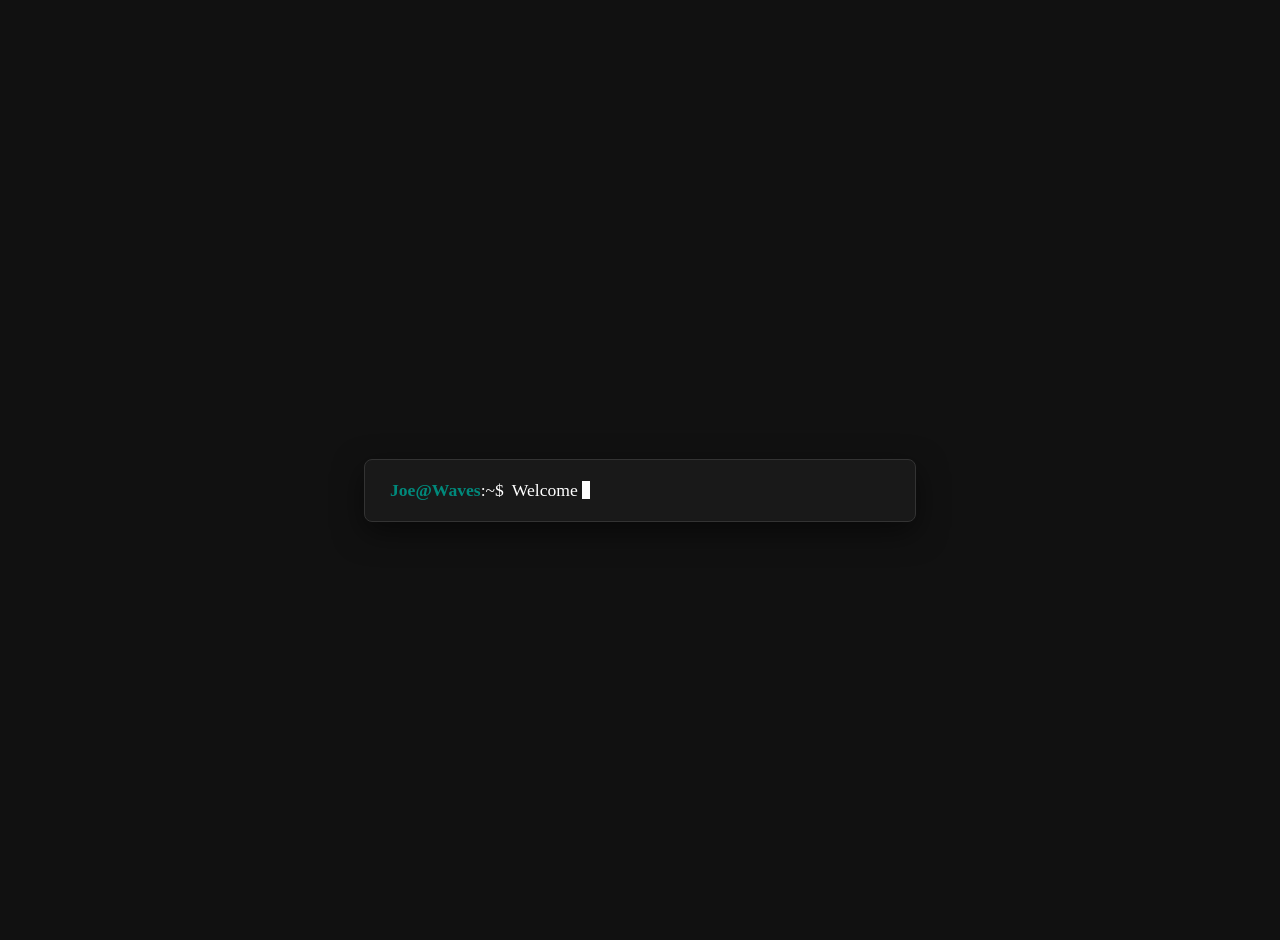
==== index.html @ d07b7d1a "Add files via upload" ====
<!DOCTYPE html>
<html lang="en">
<head>
    <meta charset="UTF-8">
    <title>JoeWaves</title>
    <link rel="icon" type="image/png" href="/assets/waves.png">
    <link rel="stylesheet" href="style.css"> <meta name="viewport" content="width=device-width, initial-scale=1.0">
</head>
<body>

    <div class="terminal">
        <div class="prompt-line">
            <span class="user-name">Joe@Waves</span><span style="color: #fff; margin-right: 8px;">:~$</span>
            <span class="typed-text" id="typed"></span><span class="cursor"></span>
        </div>
    </div>

    <script>
const textToType = "Welcome to JoeWaves";
const typedContainer = document.getElementById("typed");
let index = 0;

function typeWriter() {
    if (index < textToType.length) {
        typedContainer.textContent += textToType.charAt(index);
        index++;
        setTimeout(typeWriter, Math.random() * 80 + 50);
    } else {
        setTimeout(() => {
            window.location.href = "beta.html";
        }, 1500);
    }
}
setTimeout(typeWriter, 500);
    </script>
</body>
</html>
---- style.css ----
:root{
    --bg: #111;
    --text:#ffffff;
    --accent:#00897b;
    --content-width:700px;
    --viewport-padding:clamp(16px,4vw,50px);
    --preview-center-offset:clamp(140px,18vw,320px);
    --preview-width:clamp(220px,24vw,360px);
}

.terminal {
    background: #191919;
    border: 1px solid #333;
    border-radius: 8px;
    padding: 20px 25px;
    width: 100%;
    max-width: 500px;
    box-shadow: 0 10px 30px rgba(0, 0, 0, 0.5);
}

.prompt-line {
    display: flex;
    align-items: center;
    font-size: 1.1rem;
}

.user-name {
    color: var(--accent);
    font-weight: bold;
}

.typed-text {
    color: var(--text);
}

.cursor {
    display: inline-block;
    width: 8px;
    height: 18px;
    background: var(--text);
    margin-left: 4px;
    animation: blink 1s infinite;
}

@keyframes blink {
    0%, 50% { opacity: 1; }
    51%, 100% { opacity: 0; }
}

h1 {
    color: var(--accent);
    font-family: 'Lora', serif;
    margin-left: 19px;
}

body {
    background: var(--bg);
    min-height: 100vh;
    margin: 0;
    display: flex;
    justify-content: center;
    align-items: center;
}

.Socials {
    display: flex;
    flex-direction: column;
    gap: 15px;
    font-family: 'Libertinus Serif', serif;
}

.Socials a {
    position: relative;
    text-align: center;
    padding: 15px 50px;
    background: #1c1b1b;
    color: #ffffff;
    text-decoration: none;
    border-radius: 10px;
    opacity: 0;
    transform: translateY(15px);
    transition: opacity 0.4s ease, transform 0.4s ease, background 0.2s ease, border-color 0.2s ease;
}

.Socials a.show {
    opacity: 1;
    transform: translateY(0);
}

.Socials a::after {
    content: "";
    position: absolute;
    width: 0;
    height: 2px;
    bottom: -5px;
    left: 0;
    background: var(--accent);
    transition: width 0.3s ease;
}

.Socials a:hover::after {
    width: 100%;
}

.gallery-item img {
    width: 100%;
    max-width: 250px;
    height: auto;
}

.gallery {
    display: flex;
    flex-wrap: wrap;
    gap: 15px;
}

body {
    display: flex;
    flex-direction: column;
    align-items: center;
    padding-top: 40px;
}

.flipbook {
    position: relative;
    width: 900px;
    height: 680px;
    margin-top: 40px;
    perspective: 1200px;
}

.flipbook img {
    position: absolute;
    top: 0;
    left: 0;
    width: 100%;
    height: 100%;
    object-fit: cover;
    border-radius: 6px;
    box-shadow: 0 10px 30px rgba(0, 0, 0, 0.5);
    opacity: 0;
    transform-origin: left center;
    animation: flip 12s infinite;
}

.flipbook img:nth-child(1) { animation-delay: 0s; }
.flipbook img:nth-child(2) { animation-delay: -3s; }
.flipbook img:nth-child(3) { animation-delay: -6s; }
.flipbook img:nth-child(4) { animation-delay: -9s; }

@keyframes flip {
    0%   { opacity: 1; transform: rotateY(0deg); }
    20%  { opacity: 1; transform: rotateY(0deg); }
    30%  { opacity: 0; transform: rotateY(-110deg); }
    100% { opacity: 0; transform: rotateY(-110deg); }
}
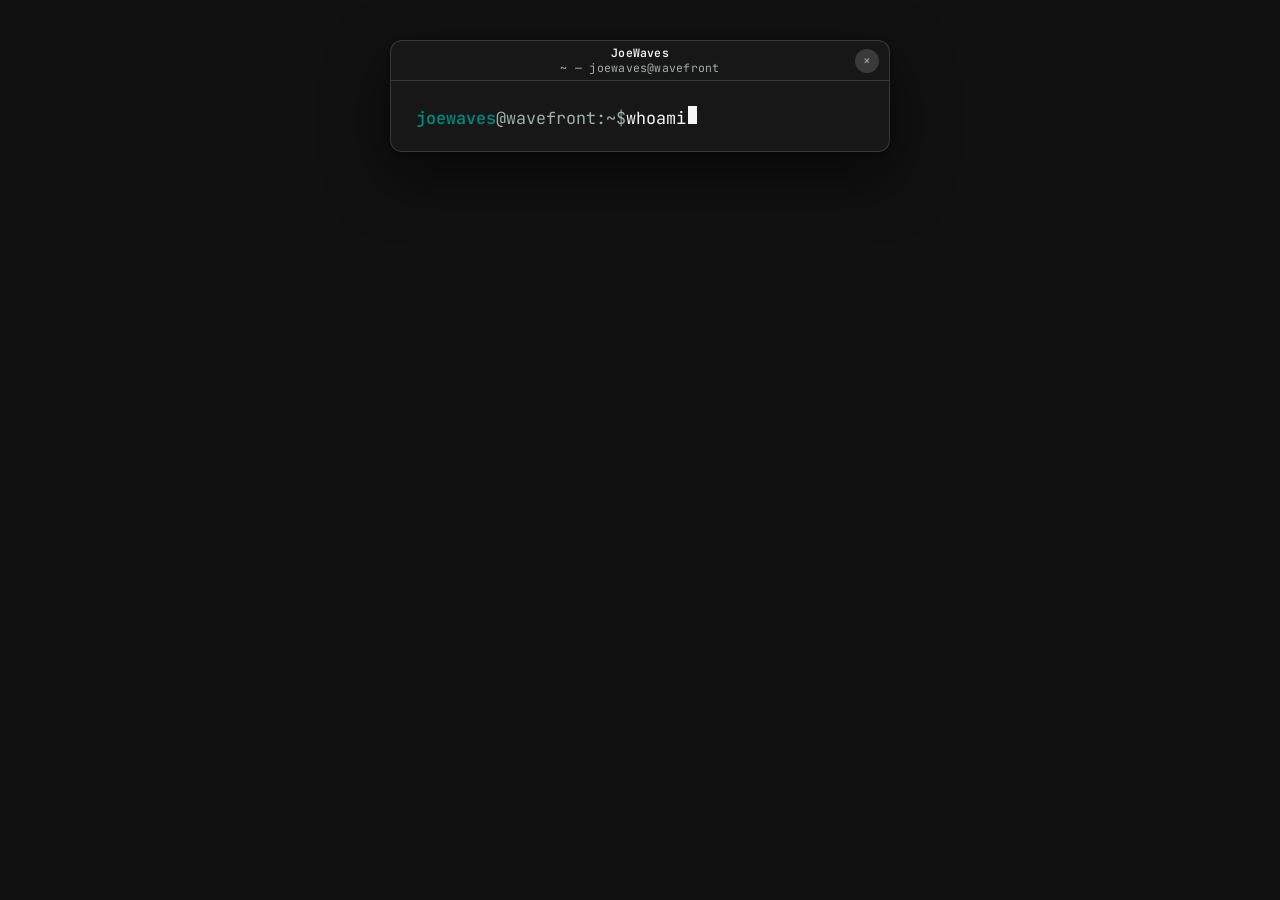
==== commit cd4b3515: "a" ====
--- a/index.html
+++ b/index.html
@@ -4,34 +4,75 @@
     <meta charset="UTF-8">
     <title>JoeWaves</title>
     <link rel="icon" type="image/png" href="/assets/waves.png">
-    <link rel="stylesheet" href="style.css"> <meta name="viewport" content="width=device-width, initial-scale=1.0">
+    <link rel="stylesheet" href="style.css">
+    <meta name="viewport" content="width=device-width, initial-scale=1.0">
+    <link rel="preconnect" href="https://fonts.googleapis.com">
+    <link rel="preconnect" href="https://fonts.gstatic.com" crossorigin>
+    <link href="https://fonts.googleapis.com/css2?family=JetBrains+Mono:wght@400;600&display=swap" rel="stylesheet">
 </head>
 <body>
 
     <div class="terminal">
-        <div class="prompt-line">
-            <span class="user-name">Joe@Waves</span><span style="color: #fff; margin-right: 8px;">:~$</span>
-            <span class="typed-text" id="typed"></span><span class="cursor"></span>
+        <div class="terminal-bar">
+            <div class="bar-title" aria-hidden="true">
+                <strong>JoeWaves</strong>
+                <span class="stacked-filename">~ — joewaves@wavefront</span>
+            </div>
+            <button class="close-btn" type="button" aria-label="Close window — go to homepage">×</button>
+        </div>
+        <div class="terminal-view">
+            <div class="prompt-line">
+                <span class="prompt-path"><span class="user-name">joewaves</span>@wavefront:~$</span>
+                <span class="typed-text" id="typed"></span><span class="cursor" id="cursor"></span>
+            </div>
+            <div class="output-line" id="output" hidden><strong>joewaves</strong></div>
         </div>
     </div>
 
     <script>
-const textToType = "Welcome to JoeWaves";
-const typedContainer = document.getElementById("typed");
-let index = 0;
+let navigating = false;
+function goToBeta() {
+    if (navigating) return;
+    navigating = true;
+    window.location.href = "beta.html";
+}
 
-function typeWriter() {
-    if (index < textToType.length) {
-        typedContainer.textContent += textToType.charAt(index);
-        index++;
-        setTimeout(typeWriter, Math.random() * 80 + 50);
-    } else {
-        setTimeout(() => {
-            window.location.href = "beta.html";
-        }, 1500);
+document.querySelector(".close-btn").addEventListener("click", (e) => {
+    e.stopPropagation();
+    goToBeta();
+});
+
+document.body.addEventListener("click", goToBeta);
+
+const typedEl = document.getElementById("typed");
+const outputEl = document.getElementById("output");
+const cursorEl = document.getElementById("cursor");
+const command = "whoami";
+const reducedMotion = window.matchMedia("(prefers-reduced-motion: reduce)").matches;
+
+function showAnswer() {
+    cursorEl.remove();
+    outputEl.hidden = false;
+    setTimeout(goToBeta, 1500);
+}
+
+if (reducedMotion) {
+    // No typewriter: show the finished command and answer immediately
+    typedEl.textContent = command;
+    showAnswer();
+} else {
+    let index = 0;
+    function typeCommand() {
+        if (index < command.length) {
+            typedEl.textContent += command.charAt(index);
+            index++;
+            setTimeout(typeCommand, Math.random() * 80 + 50);
+        } else {
+            setTimeout(showAnswer, 400);
+        }
     }
+    setTimeout(typeCommand, 500);
 }
-setTimeout(typeWriter, 500);
     </script>
 </body>
 </html>
--- a/style.css
+++ b/style.css
@@ -1,45 +1,243 @@
- :root{
+:root {
+    /* Foundations */
     --bg: #111;
-    --text:#ffffff;
-    --accent:#00897b;
-    --content-width:700px;
-    --viewport-padding:clamp(16px,4vw,50px);
-    --preview-center-offset:clamp(140px,18vw,320px);
-    --preview-width:clamp(220px,24vw,360px);
-}
-
+    --text: #f4f6f5;                       /* off-white ink — softer than pure #fff */
+    --dim: #9fb0aa;                        /* secondary output, dim green-grey */
+    --accent: #00897b;
+    --content-width: 700px;
+    --viewport-padding: clamp(16px, 4vw, 50px);
+    --preview-center-offset: clamp(140px, 18vw, 320px);
+    --preview-width: clamp(220px, 24vw, 360px);
+
+    /* Two-voice type system:
+       mono = the machine (Ghostty's bundled JetBrains Mono), serif = the human */
+    --font-mono: "JetBrains Mono", ui-monospace, "SF Mono", "Cascadia Code", Consolas, monospace;
+    --font-serif: "Libertinus Serif", Georgia, serif;
+
+    /* Material tokens — the "glass" recipes, defined once */
+    --surface: #1c1b1b;                    /* opaque fallback (reduced transparency) */
+    --surface-glass: rgba(38, 37, 37, 0.6);
+    --terminal-glass: rgba(30, 30, 30, 0.55);
+    --stroke-hairline: rgba(255, 255, 255, 0.14);
+    --stroke-edge: rgba(255, 255, 255, 0.28);
+    --blur: 24px;
+    --ease-out: cubic-bezier(0.22, 0.61, 0.36, 1);
+}
+
+*,
+*::before,
+*::after {
+    box-sizing: border-box;
+}
+
+html {
+    -webkit-text-size-adjust: 100%;
+    text-size-adjust: 100%;
+}
+
+body {
+    background: var(--bg);
+    color: var(--text);
+    min-height: 100vh;
+    margin: 0;
+    padding: 40px var(--viewport-padding) 64px;
+
+    /* Serif body: slightly more leading */
+    font: 400 100%/1.6 var(--font-serif);
+
+    display: flex;
+    flex-direction: column;
+    align-items: center;
+}
+
+/* Optical sizing per scale — tracking is size-specific, never one value */
+h1 {
+    color: var(--accent);
+    font-family: var(--font-serif);
+    font-weight: 700;
+    font-size: clamp(2.5rem, 6vw, 4rem);   /* scales with viewport instead of fixed 5rem */
+    letter-spacing: -0.02em;               /* negative tracking as display type grows */
+    line-height: 1.05;
+    margin: 0 0 16px;
+    text-align: center;
+    text-wrap: balance;
+}
+
+p, a {
+    letter-spacing: 0.01em;                /* small text: slight positive tracking */
+}
+
+::selection {
+    background: var(--accent);
+    color: #fff;
+}
+
+:focus-visible {
+    outline: 2px solid var(--accent);
+    outline-offset: 3px;
+    border-radius: 4px;
+}
+
+/* ======= Landing terminal (index.html) — Ghostty on Linux ======= */
+
+/* One fictional window: headerbar + view form one glass card */
 .terminal {
-    background: #191919;
-    border: 1px solid #333;
-    border-radius: 8px;
-    padding: 20px 25px;
+    position: relative;
+    overflow: hidden;
+    background: var(--terminal-glass);
+    -webkit-backdrop-filter: blur(var(--blur)) saturate(160%);
+    backdrop-filter: blur(var(--blur)) saturate(160%);
+    border: 1px solid var(--stroke-hairline);
+    border-radius: 12px;
     width: 100%;
     max-width: 500px;
-    box-shadow: 0 10px 30px rgba(0, 0, 0, 0.5);
-}
-
+    box-shadow: 0 24px 60px rgba(0, 0, 0, 0.55), 0 2px 8px rgba(0, 0, 0, 0.35);
+}
+
+/* GTK/libadwaita headerbar: flat, single close button on the RIGHT,
+   underline hairline — no macOS traffic lights */
+.terminal-bar {
+    position: relative;
+    display: flex;
+    align-items: center;
+    justify-content: flex-end;             /* close button right-aligned, GTK-style */
+    height: 40px;
+    padding: 0 10px;
+    border-bottom: 1px solid var(--stroke-hairline);
+    font-family: var(--font-mono);
+}
+
+/* GNOME-style stacked title: filename over window role, centered */
+.terminal-bar .bar-title {
+    position: absolute;
+    left: 50%;
+    transform: translateX(-50%);
+    display: flex;
+    flex-direction: column;
+    align-items: center;
+    line-height: 1.25;
+    text-align: center;
+    font-size: 0.72rem;
+    letter-spacing: 0.02em;
+}
+
+.terminal-bar .bar-title strong {
+    font-weight: 600;
+    color: var(--text);
+}
+
+.terminal-bar .bar-title .stacked-filename {
+    color: var(--dim);
+    font-weight: 400;
+}
+
+/* Adwaita circular close button — dim until hovered */
+.close-btn {
+    display: inline-flex;
+    align-items: center;
+    justify-content: center;
+    width: 24px;
+    height: 24px;
+    padding: 0;
+    background: #3a3a3a;
+    border: none;
+    border-radius: 50%;
+    color: var(--dim);
+    font-family: var(--font-mono);
+    font-size: 13px;
+    line-height: 1;
+    cursor: pointer;
+    transition: background 0.15s ease-out, color 0.15s ease-out;
+}
+
+.close-btn:active {
+    background: #4d4d4d;
+    color: var(--text);
+}
+
+/* The viewport area under the headerbar */
+.terminal-view {
+    padding: 24px 25px 20px;
+    font-family: var(--font-mono);
+    font-size: 1.05rem;
+    line-height: 1.55;
+}
+
+/* Prompt (machine voice): accent where it counts, dim where it doesn't */
 .prompt-line {
     display: flex;
-    align-items: center;
-    font-size: 1.1rem;
+    align-items: baseline;
+    flex-wrap: wrap;
 }
 
 .user-name {
     color: var(--accent);
-    font-weight: bold;
+    font-weight: 600;
+}
+
+.prompt-path {
+    color: var(--dim);
 }
 
 .typed-text {
     color: var(--text);
+}
+
+.output-line {
+    color: var(--dim);
+}
+
+.output-line strong {
+    color: var(--text);
+    font-weight: 600;
+}
+
+/* Diegetic hint: `ls` output styling (machine voice) */
+.ls-hint {
+    color: var(--dim);
+    font-family: var(--font-mono);
+    font-size: 0.85rem;
+    margin-top: 22px;
+    text-align: left;
+    width: 100%;
+}
+
+.ls-hint .cmd {
+    color: var(--text);
+}
+
+.ls-hint .dir {
+    color: #7cb7ae;  /* teal-tinted: ls paints dirs in color, like real ls */
+}
+
+/* Diegetic wayfinding: `$ exit` / `$ cd ..` links back up the tree */
+.hint-link {
+    display: inline-block;
+    font-family: var(--font-mono);
+    font-size: 0.85rem;
+    color: var(--dim);
+    text-decoration: none;
+    transition: color 0.15s ease-out, transform 0.08s ease-out;
+}
+
+.hint-link:hover {
+    color: var(--text);
+}
+
+/* Instant press feedback: lives on pointer-down, not release */
+.hint-link:active {
+    color: var(--text);
+    transform: scale(0.97);
 }
 
 .cursor {
     display: inline-block;
-    width: 8px;
-    height: 18px;
+    width: 0.55em;
+    height: 1.05em;
     background: var(--text);
-    margin-left: 4px;
-    animation: blink 1s infinite;
+    vertical-align: text-bottom;
+    margin-left: 2px;
+    animation: blink 1s steps(1) infinite;   /* steps() = terminal-authentic hard blink */
 }
 
 @keyframes blink {
@@ -47,44 +245,53 @@
     51%, 100% { opacity: 0; }
 }
 
-h1 {
-    color: var(--accent);
-    font-family: 'Lora', serif;
-    margin-left: 19px;
-}
-
-body {
-    background: var(--bg);
-    min-height: 100vh;
-    margin: 0;
-    display: flex;
-    justify-content: center;
-    align-items: center;
-}
+/* ============ Socials hub (beta.html) ============ */
 
 .Socials {
     display: flex;
     flex-direction: column;
     gap: 15px;
-    font-family: 'Libertinus Serif', serif;
+    width: 100%;
+    max-width: 420px;
+    margin-top: 24px;
 }
 
 .Socials a {
     position: relative;
     text-align: center;
     padding: 15px 50px;
-    background: #1c1b1b;
-    color: #ffffff;
+    background: var(--surface-glass);
+    -webkit-backdrop-filter: blur(var(--blur)) saturate(160%);
+    backdrop-filter: blur(var(--blur)) saturate(160%);
+    color: var(--text);
     text-decoration: none;
-    border-radius: 10px;
+    border: 1px solid var(--stroke-hairline);
+    border-radius: 12px;
+    font-weight: 500;
     opacity: 0;
     transform: translateY(15px);
-    transition: opacity 0.4s ease, transform 0.4s ease, background 0.2s ease, border-color 0.2s ease;
+    /* Fast, interruptible-feeling motion */
+    transition:
+        opacity 0.45s var(--ease-out),
+        transform 0.45s var(--ease-out),
+        background 0.15s ease-out,
+        border-color 0.15s ease-out;
 }
 
 .Socials a.show {
     opacity: 1;
     transform: translateY(0);
+}
+
+/* Bright top edge = light catching the material's top rim */
+.Socials a::before {
+    content: "";
+    position: absolute;
+    inset: 0 0 auto;
+    height: 1px;
+    background: linear-gradient(90deg, transparent, var(--stroke-edge), transparent);
+    border-radius: 12px 12px 0 0;
+    pointer-events: none;
 }
 
 .Socials a::after {
@@ -95,11 +302,37 @@
     bottom: -5px;
     left: 0;
     background: var(--accent);
-    transition: width 0.3s ease;
+    transition: width 0.3s var(--ease-out);
 }
 
 .Socials a:hover::after {
     width: 100%;
+}
+
+/* Status feedback only — never animate the press itself on opacity/transform */
+.Socials a:hover {
+    background: rgba(48, 47, 47, 0.65);
+    border-color: var(--stroke-edge);
+}
+
+/* Instant press feedback: lives on pointer-down, not release */
+.Socials a:active {
+    transform: translateY(0) scale(0.97);
+    background: rgba(26, 25, 25, 0.75);
+    border-color: var(--stroke-edge);
+}
+
+.Socials a:focus-visible {
+    outline: 2px solid var(--accent);
+    outline-offset: 3px;
+}
+
+/* ============ Gallery flipbook (photos.html) ============ */
+
+.gallery {
+    display: flex;
+    flex-wrap: wrap;
+    gap: 15px;
 }
 
 .gallery-item img {
@@ -108,24 +341,12 @@
     height: auto;
 }
 
-.gallery {
-    display: flex;
-    flex-wrap: wrap;
-    gap: 15px;
-}
-
-body {
-    display: flex;
-    flex-direction: column;
-    align-items: center;
-    padding-top: 40px;
-}
-
 .flipbook {
     position: relative;
-    width: 900px;
-    height: 680px;
+    width: min(700px, 100%);
+    height: 480px;
     margin-top: 40px;
+    margin-bottom: 26px;
     perspective: 1200px;
 }
 
@@ -137,20 +358,67 @@
     height: 100%;
     object-fit: cover;
     border-radius: 6px;
-    box-shadow: 0 10px 30px rgba(0, 0, 0, 0.5);
+    border: 1px solid var(--stroke-hairline);
+    box-shadow: 0 24px 60px rgba(0, 0, 0, 0.55);
     opacity: 0;
     transform-origin: left center;
-    animation: flip 12s infinite;
+    /* 6 photos × 3s stagger = 18s cycle, so every photo gets its own window */
+    animation: flip 18s infinite;
+    will-change: transform, opacity;
 }
 
 .flipbook img:nth-child(1) { animation-delay: 0s; }
 .flipbook img:nth-child(2) { animation-delay: -3s; }
 .flipbook img:nth-child(3) { animation-delay: -6s; }
 .flipbook img:nth-child(4) { animation-delay: -9s; }
+.flipbook img:nth-child(5) { animation-delay: -12s; }
+.flipbook img:nth-child(6) { animation-delay: -15s; }
 
 @keyframes flip {
     0%   { opacity: 1; transform: rotateY(0deg); }
     20%  { opacity: 1; transform: rotateY(0deg); }
     30%  { opacity: 0; transform: rotateY(-110deg); }
     100% { opacity: 0; transform: rotateY(-110deg); }
-}+}
+
+/* ============ Adaptivity: reduced motion, transparency, contrast ============ */
+
+@media (prefers-reduced-motion: reduce) {
+    .Socials a {
+        transition: opacity 0.2s ease;
+        transform: none !important;        /* cross-fade, no slide */
+    }
+    .Socials a:active {
+        transform: none !important;
+    }
+    .hint-link:active {
+        transform: none;
+    }
+    .flipbook img {
+        animation: none;
+        opacity: 1;
+        position: relative;
+    }
+    .flipbook img:nth-child(n + 4) {
+        display: none;
+    }
+}
+
+@media (prefers-reduced-transparency: reduce) {
+    .terminal,
+    .Socials a {
+        background: var(--surface);
+        -webkit-backdrop-filter: none;
+        backdrop-filter: none;
+    }
+}
+
+@media (prefers-contrast: more) {
+    .terminal,
+    .Socials a {
+        background: var(--surface);
+        -webkit-backdrop-filter: none;
+        backdrop-filter: none;
+        border-color: rgba(255, 255, 255, 0.55);
+    }
+}
